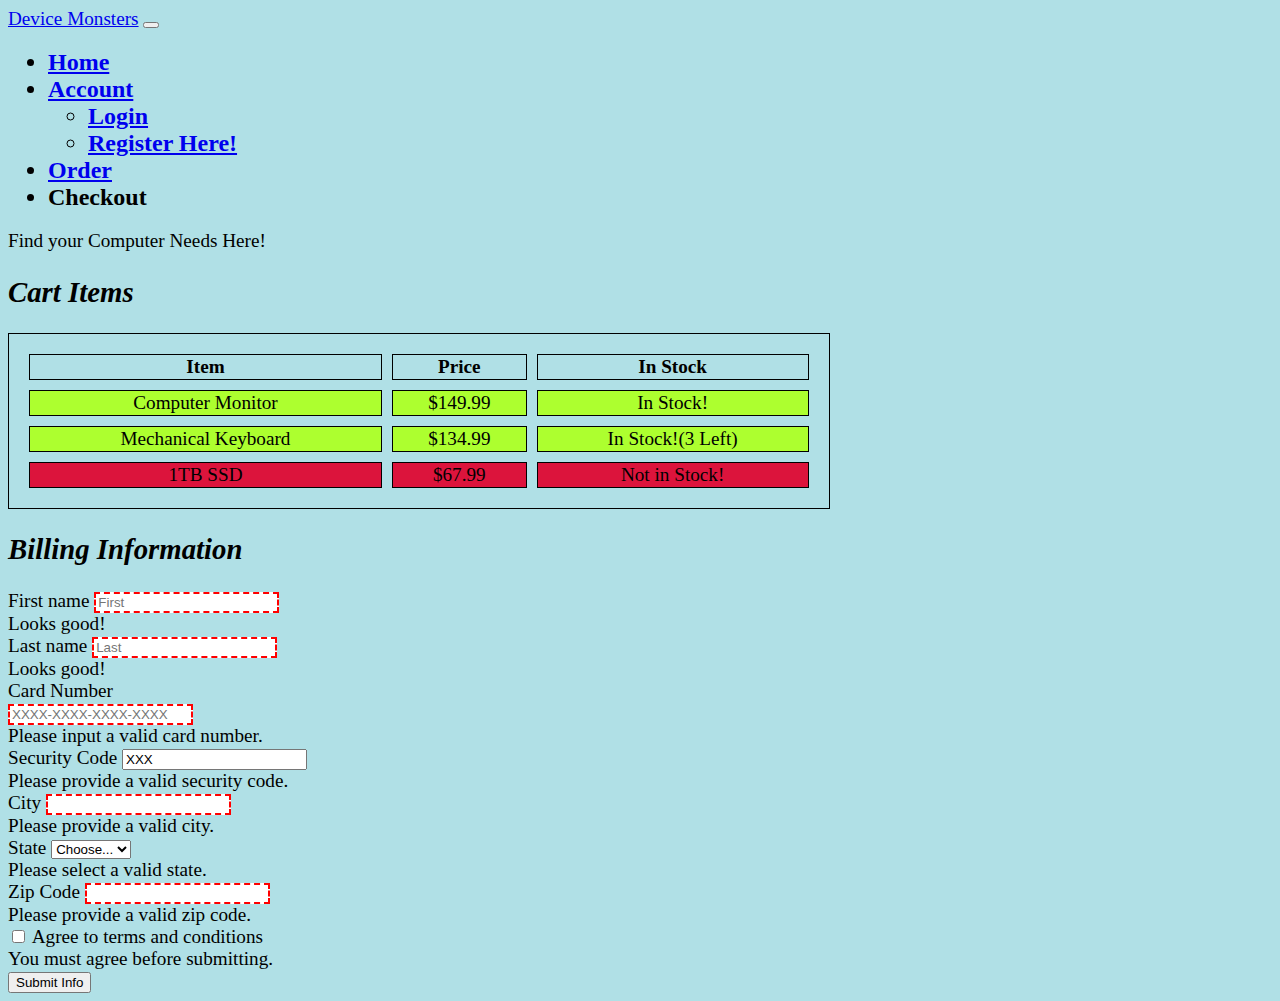
==== checkout.html @ 6f610e8b "added layouts for index, login, products" ====
<!DOCTYPE html>
<html lang="en-US">

<head>
    <meta charset="utf-8">
    <meta name="viewport" content="width=device-width, initial-scale=1">
    <title>Checkout Page</title>
    <link href="https://cdn.jsdelivr.net/npm/bootstrap@5.3.2/dist/css/bootstrap.min.css" rel="stylesheet"
        integrity="sha384-T3c6CoIi6uLrA9TneNEoa7RxnatzjcDSCmG1MXxSR1GAsXEV/Dwwykc2MPK8M2HN" crossorigin="anonymous">
    <link rel="stylesheet" href="css/styles.css">

</head>

<body>
    <nav class="navbar navbar-expand-lg bg-body-tertiary">
        <div class="container-fluid">
            <a class="navbar-brand" href="index.html">Device Monsters</a>
            <button class="navbar-toggler" type="button" data-bs-toggle="collapse"
                data-bs-target="#navbarSupportedContent" aria-controls="navbarSupportedContent" aria-expanded="false"
                aria-label="Toggle navigation">
                <span class="navbar-toggler-icon"></span>
            </button>
            <div class="collapse navbar-collapse" id="navbarSupportedContent">
                <ul class="navbar-nav me-auto mb-2 mb-lg-0">
                    <li class="nav-item">
                        <a class="nav-link active" aria-current="page" href="index.html">Home</a>
                    </li>
                    <li class="nav-item dropdown">
                        <a class="nav-link dropdown-toggle" href="#" role="button" data-bs-toggle="dropdown"
                            aria-expanded="false">
                            Account
                        </a>
                        <ul class="dropdown-menu">
                            <li><a class="dropdown-item" href="login.html">Login</a></li>
                            <li><a class="dropdown-item" href="registration.html">Register Here!</a></li>
                        </ul>
                    <li class="nav-item">
                        <a class="nav-link active" aria-current="page" href="products.html">Order</a>
                    </li>
                    <li class="nav-item">
                        <a class="nav-link disabled" aria-disabled="true">Checkout</a>
                    </li>

                </ul>
                <span class="navbar-text">
                    Find your Computer Needs Here!
                </span>
            </div>
        </div>
    </nav>


    <div class="container-fluid">
        <h2>Cart Items</h2>
        <div></div>
        <table>
            <tr>
                <th>Item</th>
                <th>Price</th>
                <th>In Stock</th>
            </tr>
            <tr class="stocked">
                <td>Computer Monitor</td>
                <td>$149.99</td>
                <td>In Stock!</td>
            </tr>
            <tr class="stocked">
                <td>Mechanical Keyboard</td>
                <td>$134.99</td>
                <td>In Stock!(3 Left)</td>
            </tr>
            <tr class="notStocked">
                <td>1TB SSD</td>
                <td>$67.99</td>
                <td>Not in Stock!</td>
            </tr>
        </table>
    </div>

        <div class="container-fluid">
        <h2>Billing Information</h2>

        <form class="row g-3 needs-validation" novalidate>
            <div class="col-md-2">
                <label for="validationCustom01" class="form-label">First name</label>
                <input type="text" class="form-control" id="validationCustom01" placeholder="First" required="">
                <div class="valid-feedback">
                    Looks good!
                </div>
            </div>
            <div class="col-md-2">
                <label for="validationCustom02" class="form-label">Last name</label>
                <input type="text" class="form-control" id="validationCustom02" placeholder="Last" required="">
                <div class="valid-feedback">
                    Looks good!
                </div>
            </div>
            <div class="col-md-4">
                <label for="validationCardNumber" class="form-label">Card Number</label>
                <div class="input-group has-validation">
                    <input type="text" class="form-control" id="validationCardNumber" placeholder="XXXX-XXXX-XXXX-XXXX"
                        maxlength="16" required="">
                    <div class="invalid-feedback">
                        Please input a valid card number.
                    </div>
                </div>
            </div>
            <div class="col-md-2">
                <label for="validationSecurity" class="form-label">Security Code</label>
                <input type="text" class="form-control" id="validationSecurity" value="XXX" maxlength="3" required="">
                <div class="invalid-feedback">
                    Please provide a valid security code.
                </div>
            </div>
            <div class="col-md-6">
                <label for="validationCity" class="form-label">City</label>
                <input type="text" class="form-control" id="validationCity" required="">
                <div class="invalid-feedback">
                    Please provide a valid city.
                </div>
            </div>
            <div class="col-md-3">
                <label for="validationState" class="form-label">State</label>
                <select class="form-select" id="validationState" required="">
                    <option selected disabled value="">Choose...</option>
                    <option>NJ</option>
                </select>
                <div class="invalid-feedback">
                    Please select a valid state.
                </div>
            </div>
            <div class="col-md-3">
                <label for="validationZip" class="form-label">Zip Code</label>
                <input type="text" class="form-control" id="validationZip" required="">
                <div class="invalid-feedback">
                    Please provide a valid zip code.
                </div>
            </div>

            <div class="col-12">
                <div class="form-check">
                    <input class="form-check-input" type="checkbox" value="" id="invalidCheck" required="">
                    <label class="form-check-label" for="invalidCheck">
                        Agree to terms and conditions
                    </label>
                    <div class="invalid-feedback">
                        You must agree before submitting.
                    </div>
                </div>
            </div>
            <div class="col-12">
                <button class="btn btn-primary" type="submit">Submit Info</button>
            </div>
        </form>
    </div>


    <script src="https://cdn.jsdelivr.net/npm/bootstrap@5.3.2/dist/js/bootstrap.bundle.min.js"
        integrity="sha384-C6RzsynM9kWDrMNeT87bh95OGNyZPhcTNXj1NW7RuBCsyN/o0jlpcV8Qyq46cDfL"
        crossorigin="anonymous"></script>
    <script>src = "scripts/checkout.js"</script>
</body>
---- css/styles.css ----
body{
    background-color: powderblue;
    font-family:'Times New Roman', Times, serif;
    font-size:larger;
}

li{
    font-size:x-large;
    font-weight:bold;
}
h1{
    font-weight:bolder;
}

h2{
    font-weight:bold;
    font-style:italic;
}

h5{
    font-weight:bold;
}
table{
    border-spacing: 10px;
    width: 65%;
    padding: 10px;
}


table, th, td{
    border: 1px black solid;
    text-align: center;
}

tr.stocked{
    background-color:greenyellow;
}

tr.notStocked{
    background-color:crimson;
}

input:invalid{
    border: 2px dashed red;
}
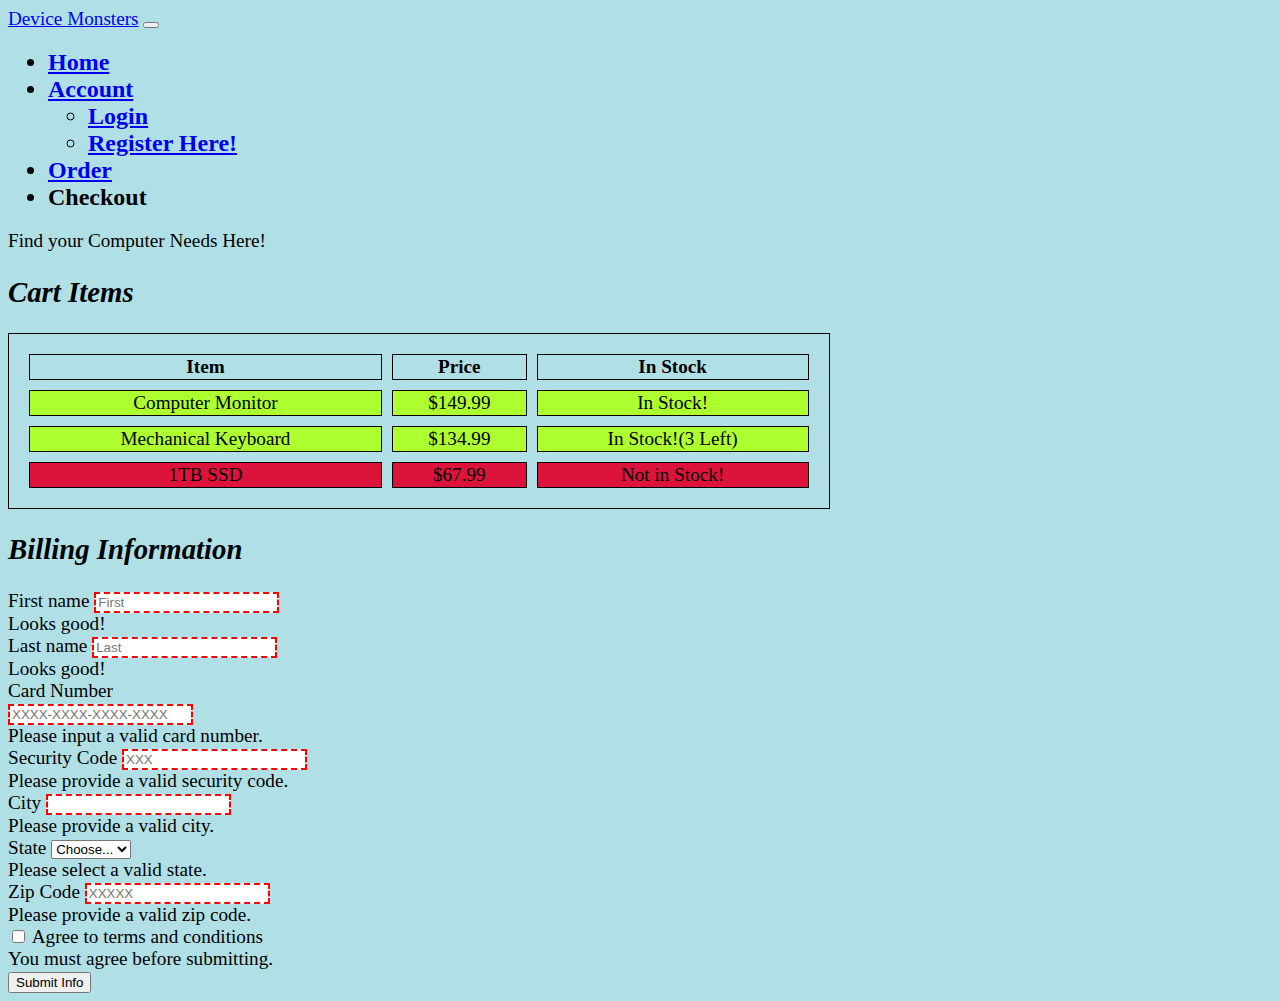
==== commit 0cf85478: "finished layouts and placements" ====
--- a/checkout.html
+++ b/checkout.html
@@ -12,7 +12,7 @@
 </head>
 
 <body>
-    <nav class="navbar navbar-expand-lg bg-body-tertiary">
+    <nav class="navbar navbar-expand-lg bg-body-tertiary sticky-top">
         <div class="container-fluid">
             <a class="navbar-brand" href="index.html">Device Monsters</a>
             <button class="navbar-toggler" type="button" data-bs-toggle="collapse"
@@ -50,10 +50,10 @@
     </nav>
 
 
-    <div class="container-fluid">
+    <div class="container-fluid text-center">
         <h2>Cart Items</h2>
         <div></div>
-        <table>
+        <table class="mx-auto w-auto">
             <tr>
                 <th>Item</th>
                 <th>Price</th>
@@ -107,12 +107,12 @@
             </div>
             <div class="col-md-2">
                 <label for="validationSecurity" class="form-label">Security Code</label>
-                <input type="text" class="form-control" id="validationSecurity" value="XXX" maxlength="3" required="">
+                <input type="text" class="form-control" id="validationSecurity" placeholder="XXX" maxlength="3" required="">
                 <div class="invalid-feedback">
                     Please provide a valid security code.
                 </div>
             </div>
-            <div class="col-md-6">
+            <div class="col-md-4">
                 <label for="validationCity" class="form-label">City</label>
                 <input type="text" class="form-control" id="validationCity" required="">
                 <div class="invalid-feedback">
@@ -129,9 +129,9 @@
                     Please select a valid state.
                 </div>
             </div>
-            <div class="col-md-3">
+            <div class="col-md-2">
                 <label for="validationZip" class="form-label">Zip Code</label>
-                <input type="text" class="form-control" id="validationZip" required="">
+                <input type="text" class="form-control" id="validationZip" placeholder="XXXXX"required="">
                 <div class="invalid-feedback">
                     Please provide a valid zip code.
                 </div>
--- a/css/styles.css
+++ b/css/styles.css
@@ -1,45 +1,59 @@
-body{
+body {
     background-color: powderblue;
-    font-family:'Times New Roman', Times, serif;
-    font-size:larger;
+    font-family: 'Times New Roman', Times, serif;
+    font-size: larger;
 }
 
-li{
-    font-size:x-large;
-    font-weight:bold;
-}
-h1{
-    font-weight:bolder;
+li {
+    font-size: x-large;
+    font-weight: bold;
 }
 
-h2{
-    font-weight:bold;
-    font-style:italic;
+h1 {
+    font-weight: bolder;
 }
 
-h5{
-    font-weight:bold;
+h2 {
+    font-weight: bold;
+    font-style: italic;
 }
-table{
+
+h5 {
+    font-weight: bold;
+}
+
+table {
     border-spacing: 10px;
     width: 65%;
     padding: 10px;
 }
 
 
-table, th, td{
+table,
+th,
+td {
     border: 1px black solid;
     text-align: center;
 }
 
-tr.stocked{
-    background-color:greenyellow;
+tr.stocked {
+    background-color: greenyellow;
 }
 
-tr.notStocked{
-    background-color:crimson;
+tr.notStocked {
+    background-color: crimson;
 }
 
-input:invalid{
+input:invalid {
     border: 2px dashed red;
 }
+
+
+.loginForm {
+    width: 50%;
+    text-align: center;
+    position: absolute;
+    top: 50%;
+    left: 50%;
+    transform: translate(-50%, -50%);
+}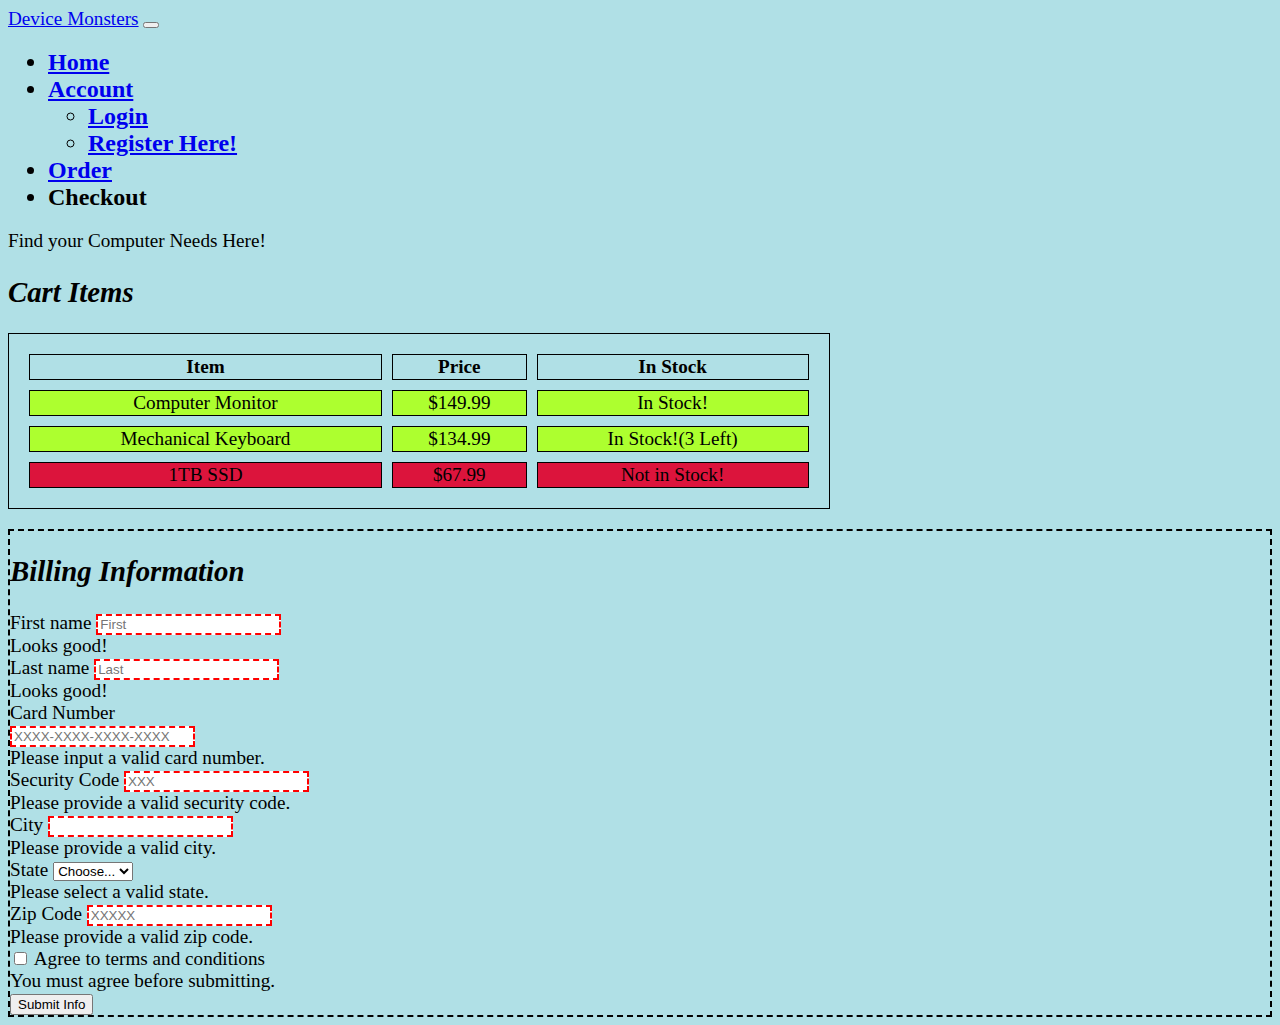
==== commit 30ae1a7c: "added border for checkout page" ====
--- a/checkout.html
+++ b/checkout.html
@@ -12,6 +12,7 @@
 </head>
 
 <body>
+    <!--Navbar Insert-->
     <nav class="navbar navbar-expand-lg bg-body-tertiary sticky-top">
         <div class="container-fluid">
             <a class="navbar-brand" href="index.html">Device Monsters</a>
@@ -77,7 +78,7 @@
         </table>
     </div>
 
-        <div class="container-fluid">
+        <div class="container-fluid" id="billingInfo">
         <h2>Billing Information</h2>
 
         <form class="row g-3 needs-validation" novalidate>
@@ -131,7 +132,7 @@
             </div>
             <div class="col-md-2">
                 <label for="validationZip" class="form-label">Zip Code</label>
-                <input type="text" class="form-control" id="validationZip" placeholder="XXXXX"required="">
+                <input type="text" class="form-control" id="validationZip" placeholder="XXXXX" required="">
                 <div class="invalid-feedback">
                     Please provide a valid zip code.
                 </div>
--- a/css/styles.css
+++ b/css/styles.css
@@ -56,4 +56,9 @@
     top: 50%;
     left: 50%;
     transform: translate(-50%, -50%);
+}
+
+#billingInfo{
+    border: 2px dashed black;
+    margin-top: 20px;
 }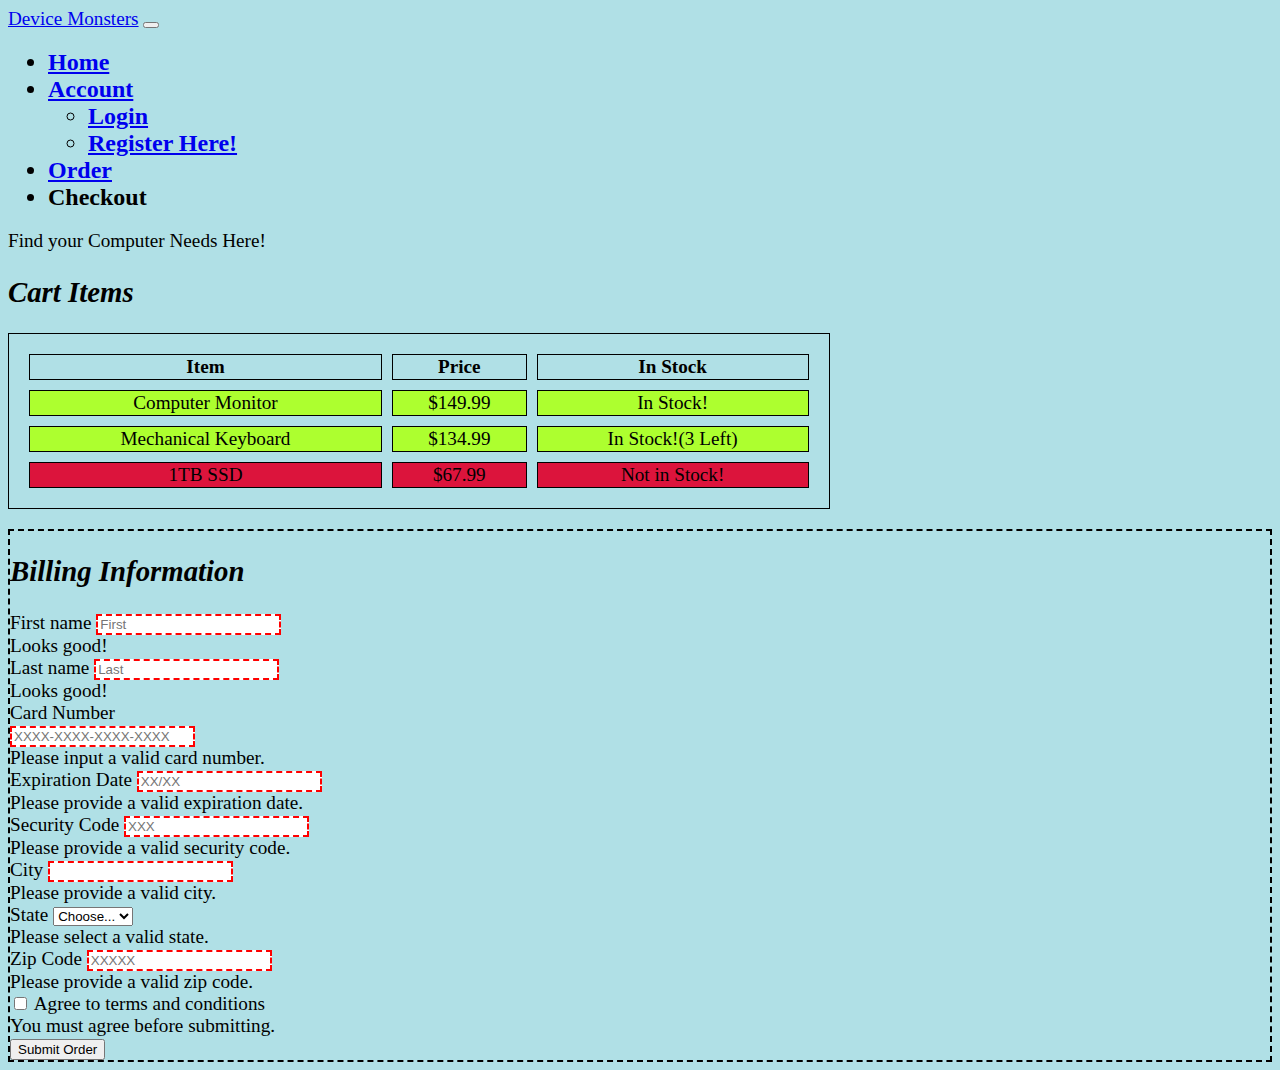
==== commit 20556a0e: "fixes" ====
--- a/checkout.html
+++ b/checkout.html
@@ -78,7 +78,7 @@
         </table>
     </div>
 
-        <div class="container-fluid" id="billingInfo">
+    <div class="container-fluid" id="billingInfo">
         <h2>Billing Information</h2>
 
         <form class="row g-3 needs-validation" novalidate>
@@ -107,8 +107,17 @@
                 </div>
             </div>
             <div class="col-md-2">
+                <label for="validationSecurity" class="form-label">Expiration Date</label>
+                <input type="text" class="form-control" id="validationExpiration" placeholder="XX/XX" maxlength="4"
+                    required="">
+                <div class="invalid-feedback">
+                    Please provide a valid expiration date.
+                </div>
+            </div>
+            <div class="col-md-2">
                 <label for="validationSecurity" class="form-label">Security Code</label>
-                <input type="text" class="form-control" id="validationSecurity" placeholder="XXX" maxlength="3" required="">
+                <input type="text" class="form-control" id="validationSecurity" placeholder="XXX" maxlength="3"
+                    required="">
                 <div class="invalid-feedback">
                     Please provide a valid security code.
                 </div>
@@ -120,7 +129,7 @@
                     Please provide a valid city.
                 </div>
             </div>
-            <div class="col-md-3">
+            <div class="col-md-2">
                 <label for="validationState" class="form-label">State</label>
                 <select class="form-select" id="validationState" required="">
                     <option selected disabled value="">Choose...</option>
@@ -150,7 +159,7 @@
                 </div>
             </div>
             <div class="col-12">
-                <button class="btn btn-primary" type="submit">Submit Info</button>
+                <button class="btn btn-primary" type="submit">Submit Order</button>
             </div>
         </form>
     </div>
--- a/css/styles.css
+++ b/css/styles.css
@@ -48,6 +48,10 @@
     border: 2px dashed red;
 }
 
+.productCards {
+    max-width: 32rem;
+    overflow-y: scroll;
+}
 
 .loginForm {
     width: 50%;
@@ -58,7 +62,7 @@
     transform: translate(-50%, -50%);
 }
 
-#billingInfo{
+#billingInfo {
     border: 2px dashed black;
     margin-top: 20px;
 }